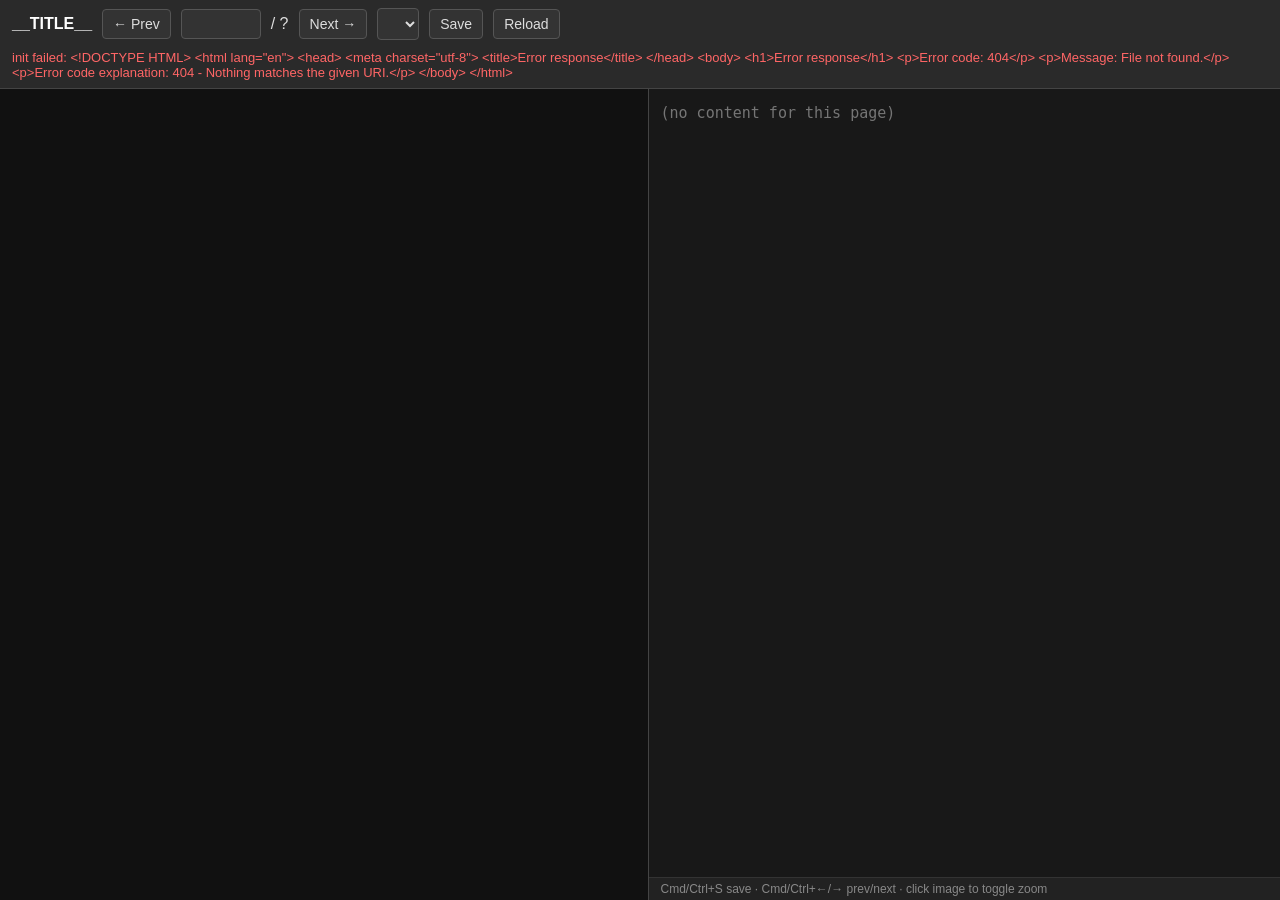
==== scripts/proofread/ui.html @ 824bbcf0 "feat: add proofread page" ====
<!doctype html>
<html lang="zh">
<head>
<meta charset="utf-8">
<title>Proofread: __TITLE__</title>
<style>
  * { box-sizing: border-box; }
  html, body { height: 100%; margin: 0; font-family: -apple-system, BlinkMacSystemFont, "Helvetica Neue", "PingFang SC", "Noto Sans CJK SC", sans-serif; }
  body { display: flex; flex-direction: column; background: #1e1e1e; color: #ddd; }
  header { padding: 8px 12px; background: #2a2a2a; display: flex; align-items: center; gap: 10px; flex-wrap: wrap; border-bottom: 1px solid #444; }
  header .title { font-weight: 600; color: #fff; }
  header button, header input, header select { background: #333; color: #ddd; border: 1px solid #555; padding: 6px 10px; border-radius: 4px; font-size: 14px; }
  header button { cursor: pointer; }
  header button:hover:not(:disabled) { background: #444; }
  header button:disabled { opacity: .4; cursor: not-allowed; }
  header input[type=number] { width: 80px; }
  #status { margin-left: auto; font-size: 13px; color: #aaa; }
  #status.saved { color: #6c6; }
  #status.dirty { color: #fc6; }
  #status.error { color: #f66; }
  main { flex: 1; display: flex; overflow: hidden; min-height: 0; }
  #imgwrap { flex: 1; overflow: auto; background: #111; padding: 8px; display: flex; align-items: flex-start; justify-content: center; min-height: 0; }
  #imgwrap img { max-width: 100%; max-height: 100%; object-fit: contain; display: block; user-select: none; -webkit-user-drag: none; }
  #imgwrap.zoom { display: block; text-align: left; cursor: grab; }
  #imgwrap.zoom.dragging { cursor: grabbing; }
  #imgwrap.zoom img { max-height: none; max-width: none; width: auto; height: auto; margin: 0; }
  #imgwrap:not(.zoom) img { cursor: zoom-in; }
  #editorwrap { flex: 1; display: flex; flex-direction: column; border-left: 1px solid #444; min-width: 320px; }
  textarea {
    flex: 1; width: 100%; background: #181818; color: #eee; border: 0; padding: 12px;
    font-family: "SF Mono", Menlo, Consolas, monospace; font-size: 15px; line-height: 1.7; resize: none; outline: none;
  }
  .hint { padding: 4px 12px; font-size: 12px; color: #888; background: #222; border-top: 1px solid #333; }
</style>
</head>
<body>
<header>
  <span class="title">__TITLE__</span>
  <button id="prev" title="Previous page (Cmd/Ctrl + ←)">&larr; Prev</button>
  <input id="pageInput" type="number" min="1" />
  <span>/ <span id="totalPages">?</span></span>
  <button id="next" title="Next page (Cmd/Ctrl + →)">Next &rarr;</button>
  <select id="pageSelect"></select>
  <button id="saveBtn" title="Save (Cmd/Ctrl + S)">Save</button>
  <button id="reloadBtn" title="Discard local changes and reload page from disk">Reload</button>
  <span id="status">loading&hellip;</span>
</header>
<main>
  <div id="imgwrap"><img id="pageImg" alt=""></div>
  <div id="editorwrap">
    <textarea id="editor" spellcheck="false" placeholder="(no content for this page)"></textarea>
    <div class="hint">Cmd/Ctrl+S save · Cmd/Ctrl+←/→ prev/next · click image to toggle zoom</div>
  </div>
</main>
<script>
const state = { pages: [], current: null, dirty: false, saving: false };
const $ = (id) => document.getElementById(id);

function setStatus(msg, cls) {
  const el = $("status");
  el.textContent = msg;
  el.className = cls || "";
}

async function fetchJSON(url, opts) {
  const r = await fetch(url, opts);
  const text = await r.text();
  if (!r.ok) throw new Error(text || r.statusText);
  return text ? JSON.parse(text) : {};
}

async function init() {
  const meta = await fetchJSON("/api/pages");
  state.pages = meta.pages;
  $("totalPages").textContent = state.pages.length;
  if (state.pages.length) $("pageInput").max = Math.max.apply(null, state.pages);
  const sel = $("pageSelect");
  for (const p of state.pages) {
    const opt = document.createElement("option");
    opt.value = p;
    opt.textContent = "page " + p;
    sel.appendChild(opt);
  }
  const qp = parseInt(new URLSearchParams(location.search).get("p"), 10);
  const startPg = (qp && state.pages.includes(qp)) ? qp : state.pages[0];
  await loadPage(startPg);
}

async function loadPage(pg) {
  if (state.dirty && !confirm("Unsaved changes on page " + state.current + ". Discard?")) return;
  const data = await fetchJSON("/api/page/" + pg);
  state.current = data.page;
  state.dirty = false;
  $("pageInput").value = data.page;
  $("pageSelect").value = data.page;
  $("pageImg").src = data.image_url || "";
  $("pageImg").alt = data.image_url ? "" : "(no image for page " + data.page + ")";
  $("editor").value = data.body;
  const idx = state.pages.indexOf(data.page);
  $("prev").disabled = idx <= 0;
  $("next").disabled = idx < 0 || idx >= state.pages.length - 1;
  setStatus("loaded page " + data.page, "saved");
  const url = new URL(location);
  url.searchParams.set("p", data.page);
  history.replaceState(null, "", url);
  $("imgwrap").classList.remove("zoom");
  $("imgwrap").scrollTop = 0;
}

async function save() {
  if (state.saving || state.current == null) return;
  state.saving = true;
  setStatus("saving\u2026");
  try {
    await fetchJSON("/api/page/" + state.current, {
      method: "POST",
      headers: { "Content-Type": "application/json" },
      body: JSON.stringify({ body: $("editor").value }),
    });
    state.dirty = false;
    setStatus("saved page " + state.current, "saved");
  } catch (e) {
    setStatus("save failed: " + e.message, "error");
  } finally {
    state.saving = false;
  }
}

function goto(delta) {
  const idx = state.pages.indexOf(state.current);
  if (idx < 0) return;
  const next = state.pages[idx + delta];
  if (next != null) loadPage(next);
}

$("pageImg").addEventListener("click", (e) => {
  if (imgwrapDragged) { imgwrapDragged = false; return; }
  const wrap = $("imgwrap");
  const wasZoom = wrap.classList.contains("zoom");
  wrap.classList.toggle("zoom");
  if (!wasZoom) {
    const img = $("pageImg");
    const rect = wrap.getBoundingClientRect();
    const relX = (e.clientX - rect.left) / rect.width;
    const relY = (e.clientY - rect.top) / rect.height;
    requestAnimationFrame(() => {
      wrap.scrollLeft = Math.max(0, img.naturalWidth * relX - rect.width / 2);
      wrap.scrollTop = Math.max(0, img.naturalHeight * relY - rect.height / 2);
    });
  }
});

let imgwrapDragged = false;
(function setupPan() {
  const wrap = $("imgwrap");
  let dragging = false;
  let startX = 0, startY = 0, scrollX = 0, scrollY = 0;
  wrap.addEventListener("mousedown", (e) => {
    if (!wrap.classList.contains("zoom")) return;
    if (e.button !== 0) return;
    dragging = true;
    imgwrapDragged = false;
    startX = e.clientX; startY = e.clientY;
    scrollX = wrap.scrollLeft; scrollY = wrap.scrollTop;
    wrap.classList.add("dragging");
    e.preventDefault();
  });
  window.addEventListener("mousemove", (e) => {
    if (!dragging) return;
    const dx = e.clientX - startX;
    const dy = e.clientY - startY;
    if (Math.abs(dx) + Math.abs(dy) > 3) imgwrapDragged = true;
    wrap.scrollLeft = scrollX - dx;
    wrap.scrollTop = scrollY - dy;
  });
  window.addEventListener("mouseup", () => {
    if (!dragging) return;
    dragging = false;
    wrap.classList.remove("dragging");
  });
})();

$("prev").onclick = () => goto(-1);
$("next").onclick = () => goto(1);
$("saveBtn").onclick = save;
$("reloadBtn").onclick = () => { state.dirty = false; if (state.current != null) loadPage(state.current); };
$("pageInput").addEventListener("change", (e) => {
  const p = parseInt(e.target.value, 10);
  if (state.pages.includes(p)) loadPage(p);
  else setStatus("no such page: " + p, "error");
});
$("pageSelect").addEventListener("change", (e) => loadPage(parseInt(e.target.value, 10)));
$("editor").addEventListener("input", () => {
  if (!state.dirty) { state.dirty = true; setStatus("modified (unsaved)", "dirty"); }
});
document.addEventListener("keydown", (e) => {
  if ((e.metaKey || e.ctrlKey) && e.key.toLowerCase() === "s") { e.preventDefault(); save(); return; }
  const inEditor = document.activeElement === $("editor");
  if ((e.metaKey || e.ctrlKey) && e.key === "ArrowLeft") { e.preventDefault(); goto(-1); return; }
  if ((e.metaKey || e.ctrlKey) && e.key === "ArrowRight") { e.preventDefault(); goto(1); return; }
  if (!inEditor && e.key === "ArrowLeft") { goto(-1); }
  if (!inEditor && e.key === "ArrowRight") { goto(1); }
});
window.addEventListener("beforeunload", (e) => {
  if (state.dirty) { e.preventDefault(); e.returnValue = ""; }
});
init().catch((e) => setStatus("init failed: " + e.message, "error"));
</script>
</body>
</html>
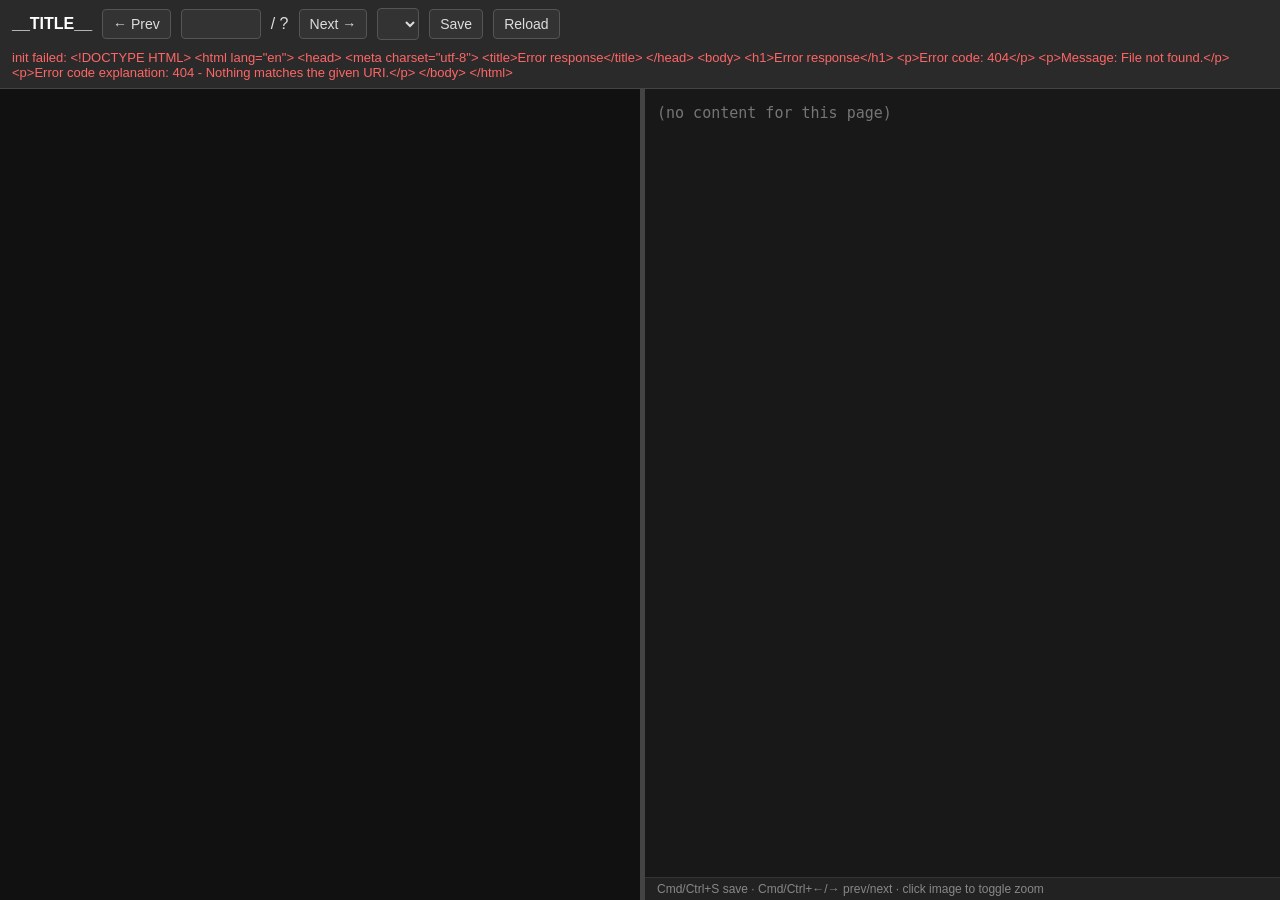
==== commit e702ca67: "feat: proofread page 支持調整窗口大小" ====
--- a/scripts/proofread/ui.html
+++ b/scripts/proofread/ui.html
@@ -19,13 +19,15 @@
   #status.dirty { color: #fc6; }
   #status.error { color: #f66; }
   main { flex: 1; display: flex; overflow: hidden; min-height: 0; }
-  #imgwrap { flex: 1; overflow: auto; background: #111; padding: 8px; display: flex; align-items: flex-start; justify-content: center; min-height: 0; }
+  #imgwrap { overflow: auto; background: #111; padding: 8px; display: flex; align-items: flex-start; justify-content: center; min-height: 0; width: 50%; }
   #imgwrap img { max-width: 100%; max-height: 100%; object-fit: contain; display: block; user-select: none; -webkit-user-drag: none; }
   #imgwrap.zoom { display: block; text-align: left; cursor: grab; }
   #imgwrap.zoom.dragging { cursor: grabbing; }
   #imgwrap.zoom img { max-height: none; max-width: none; width: auto; height: auto; margin: 0; }
   #imgwrap:not(.zoom) img { cursor: zoom-in; }
-  #editorwrap { flex: 1; display: flex; flex-direction: column; border-left: 1px solid #444; min-width: 320px; }
+  #divider { width: 5px; cursor: col-resize; background: #444; flex-shrink: 0; }
+  #divider:hover, #divider.active { background: #6af; }
+  #editorwrap { display: flex; flex-direction: column; min-width: 200px; flex: 1; }
   textarea {
     flex: 1; width: 100%; background: #181818; color: #eee; border: 0; padding: 12px;
     font-family: "SF Mono", Menlo, Consolas, monospace; font-size: 15px; line-height: 1.7; resize: none; outline: none;
@@ -47,6 +49,7 @@
 </header>
 <main>
   <div id="imgwrap"><img id="pageImg" alt=""></div>
+  <div id="divider"></div>
   <div id="editorwrap">
     <textarea id="editor" spellcheck="false" placeholder="(no content for this page)"></textarea>
     <div class="hint">Cmd/Ctrl+S save · Cmd/Ctrl+←/→ prev/next · click image to toggle zoom</div>
@@ -180,6 +183,34 @@
   });
 })();
 
+(function setupDivider() {
+  const divider = $("divider");
+  const imgwrap = $("imgwrap");
+  const editorwrap = $("editorwrap");
+  const main = imgwrap.parentElement;
+  let dragging = false;
+  divider.addEventListener("mousedown", (e) => {
+    dragging = true;
+    divider.classList.add("active");
+    e.preventDefault();
+  });
+  window.addEventListener("mousemove", (e) => {
+    if (!dragging) return;
+    const rect = main.getBoundingClientRect();
+    const offset = e.clientX - rect.left;
+    const total = rect.width;
+    const pct = Math.min(Math.max(offset / total * 100, 10), 90);
+    imgwrap.style.width = pct + "%";
+    editorwrap.style.flex = "none";
+    editorwrap.style.width = (100 - pct) + "%";
+  });
+  window.addEventListener("mouseup", () => {
+    if (!dragging) return;
+    dragging = false;
+    divider.classList.remove("active");
+  });
+})();
+
 $("prev").onclick = () => goto(-1);
 $("next").onclick = () => goto(1);
 $("saveBtn").onclick = save;
